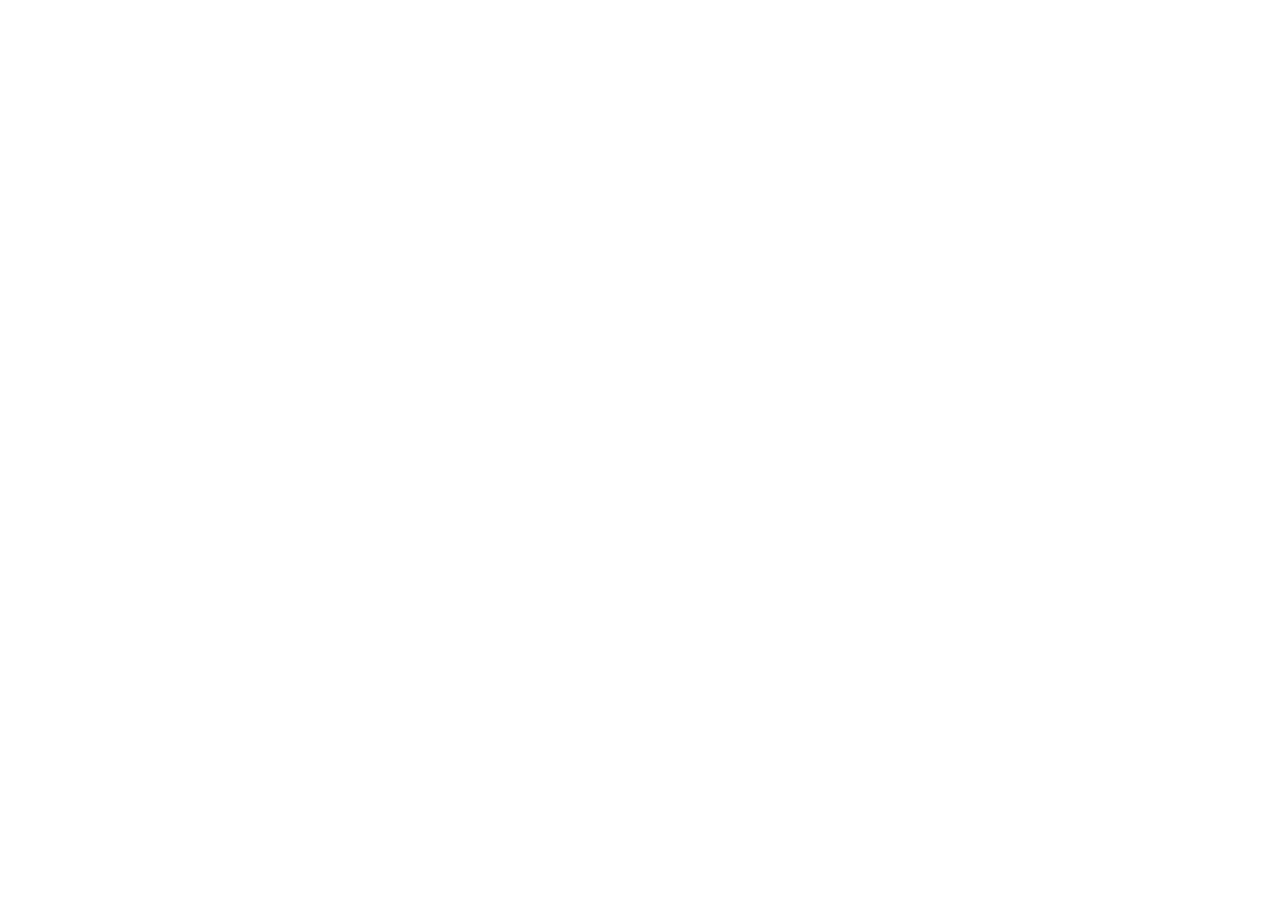
==== ECF/index.html @ 1d4e9a3b "Add files via upload" ====
<!doctype html>
<html lang="en">
  <head>
    <meta charset="UTF-8" />
    <meta name="viewport" content="width=device-width, initial-scale=1.0" />
    <title>Pokédex by Rocket DEV</title>
  </head>
  <body></body>
</html>
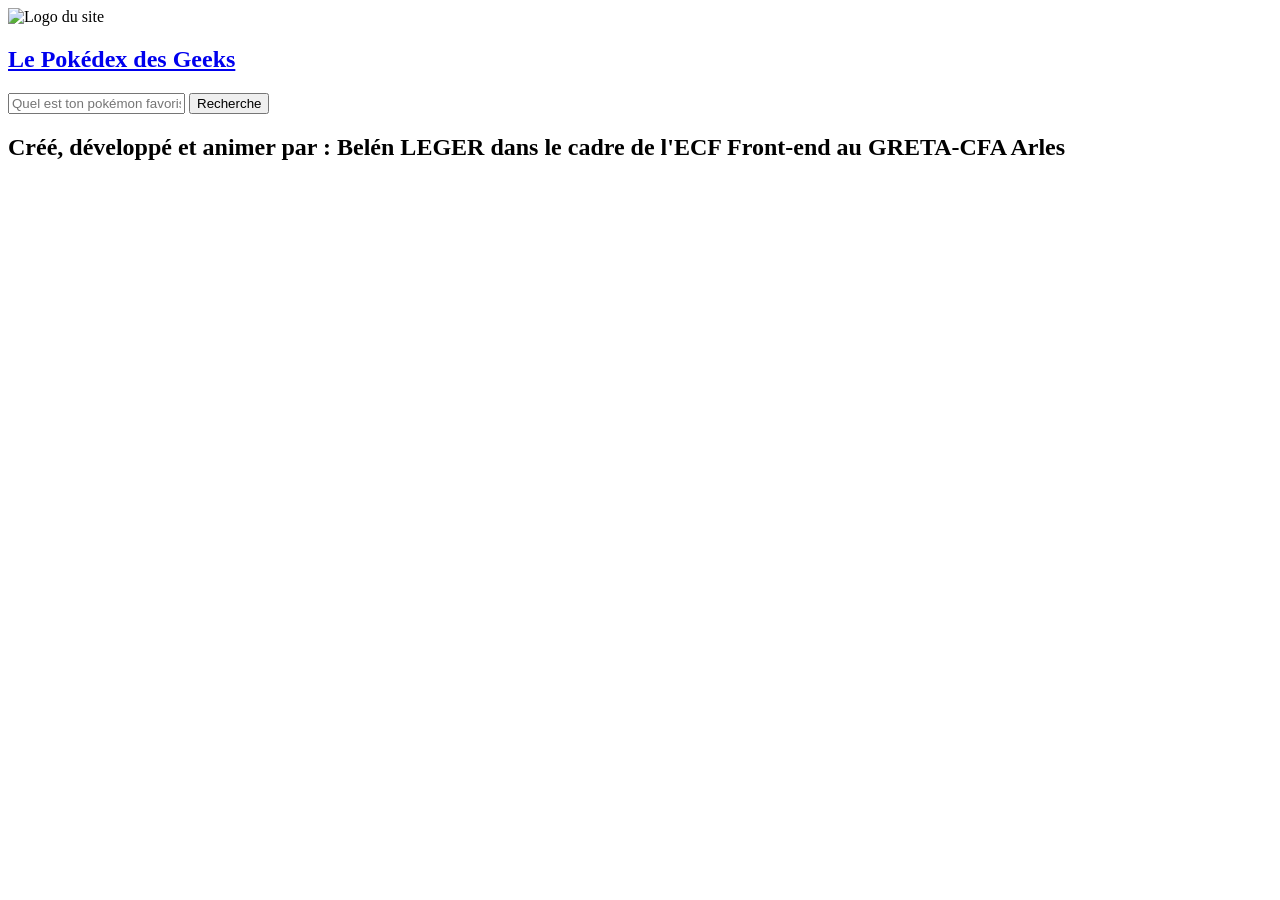
==== commit 8f5b41ba: "Pages start" ====
--- a/ECF/index.html
+++ b/ECF/index.html
@@ -3,7 +3,24 @@
   <head>
     <meta charset="UTF-8" />
     <meta name="viewport" content="width=device-width, initial-scale=1.0" />
+    <link rel="stylesheet" href="style.css" />
+    <script type="module" src="/ECF/ECF/script.js" defer></script>
     <title>Pokédex by Rocket DEV</title>
   </head>
-  <body></body>
+  <body>
+    <header>
+      <img src="/ECF/ECF/Logo.svg" alt="Logo du site" />
+      <nav>
+        <a href="index.html"><h1>Le Pokédex des Geeks</h1></a>
+        <input type="text" placeholder="Quel est ton pokémon favoris ?" />
+        <button type="submit">Recherche</button>
+      </nav>
+    </header>
+    <main>
+      <section></section>
+    </main>
+    <footer>
+      <h2>Créé, développé et animer par : Belén LEGER dans le cadre de l'ECF Front-end au GRETA-CFA Arles</h2>
+    </footer>
+  </body>
 </html>
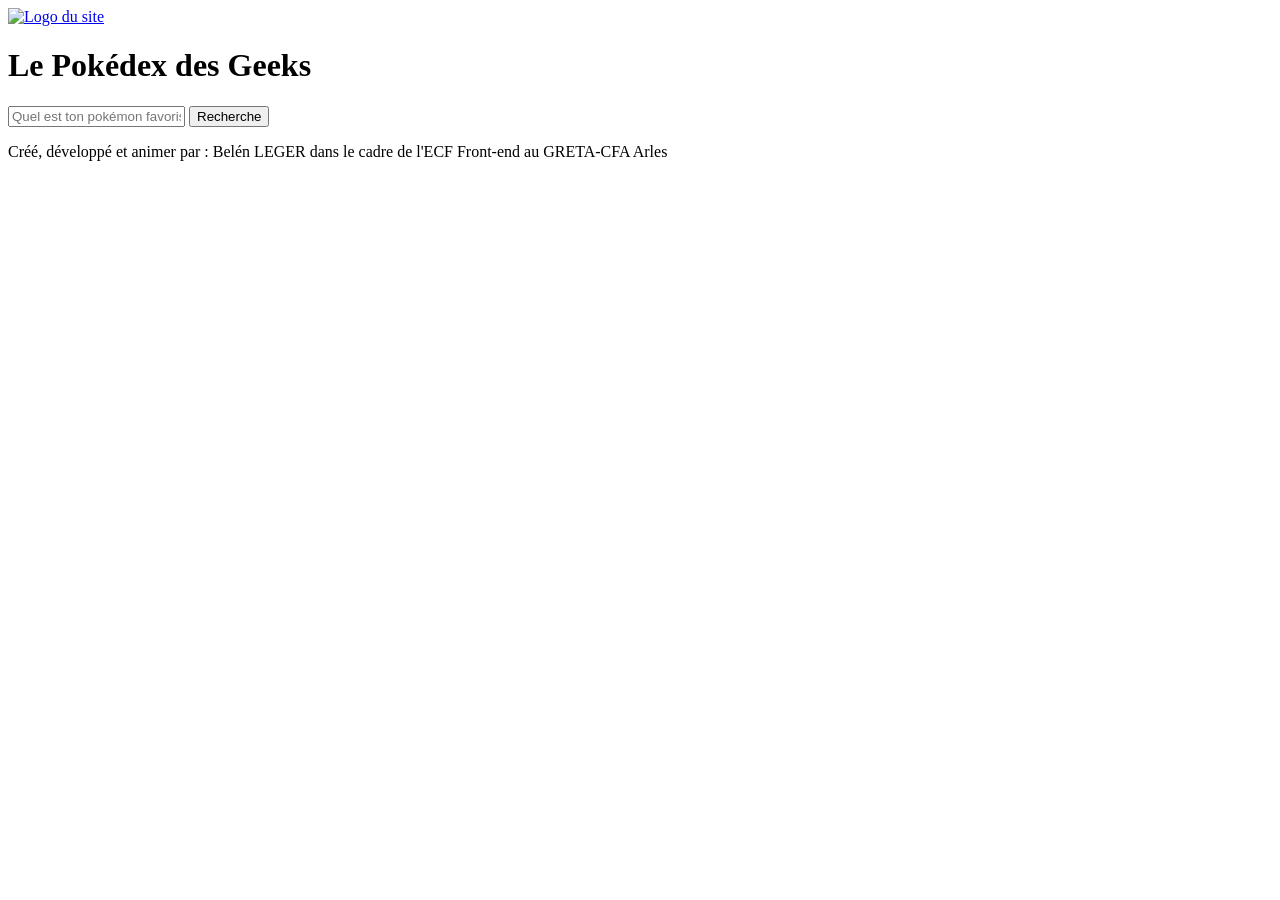
==== commit 068ee072: "End repertory_class.js & Start RegExp" ====
--- a/ECF/index.html
+++ b/ECF/index.html
@@ -1,5 +1,5 @@
 <!doctype html>
-<html lang="en">
+<html lang="fr">
   <head>
     <meta charset="UTF-8" />
     <meta name="viewport" content="width=device-width, initial-scale=1.0" />
@@ -9,18 +9,19 @@
   </head>
   <body>
     <header>
-      <img src="/ECF/ECF/Logo.svg" alt="Logo du site" />
-      <nav>
-        <a href="index.html"><h1>Le Pokédex des Geeks</h1></a>
+      <a href="index.html"><img src="/ECF/ECF/Logo.svg" alt="Logo du site" /></a>
+      <h1>Le Pokédex des Geeks</h1>
+      <!--Barre de recherche avec la sémantique pour indiquer aux navigateurs et lecteurs d'écrans que c'est seulement de la recherche-->
+      <form role="search">
         <input type="text" placeholder="Quel est ton pokémon favoris ?" />
         <button type="submit">Recherche</button>
-      </nav>
+      </form>
     </header>
     <main>
       <section></section>
     </main>
     <footer>
-      <h2>Créé, développé et animer par : Belén LEGER dans le cadre de l'ECF Front-end au GRETA-CFA Arles</h2>
+      <p>Créé, développé et animer par : Belén LEGER dans le cadre de l'ECF Front-end au GRETA-CFA Arles</p>
     </footer>
   </body>
 </html>
